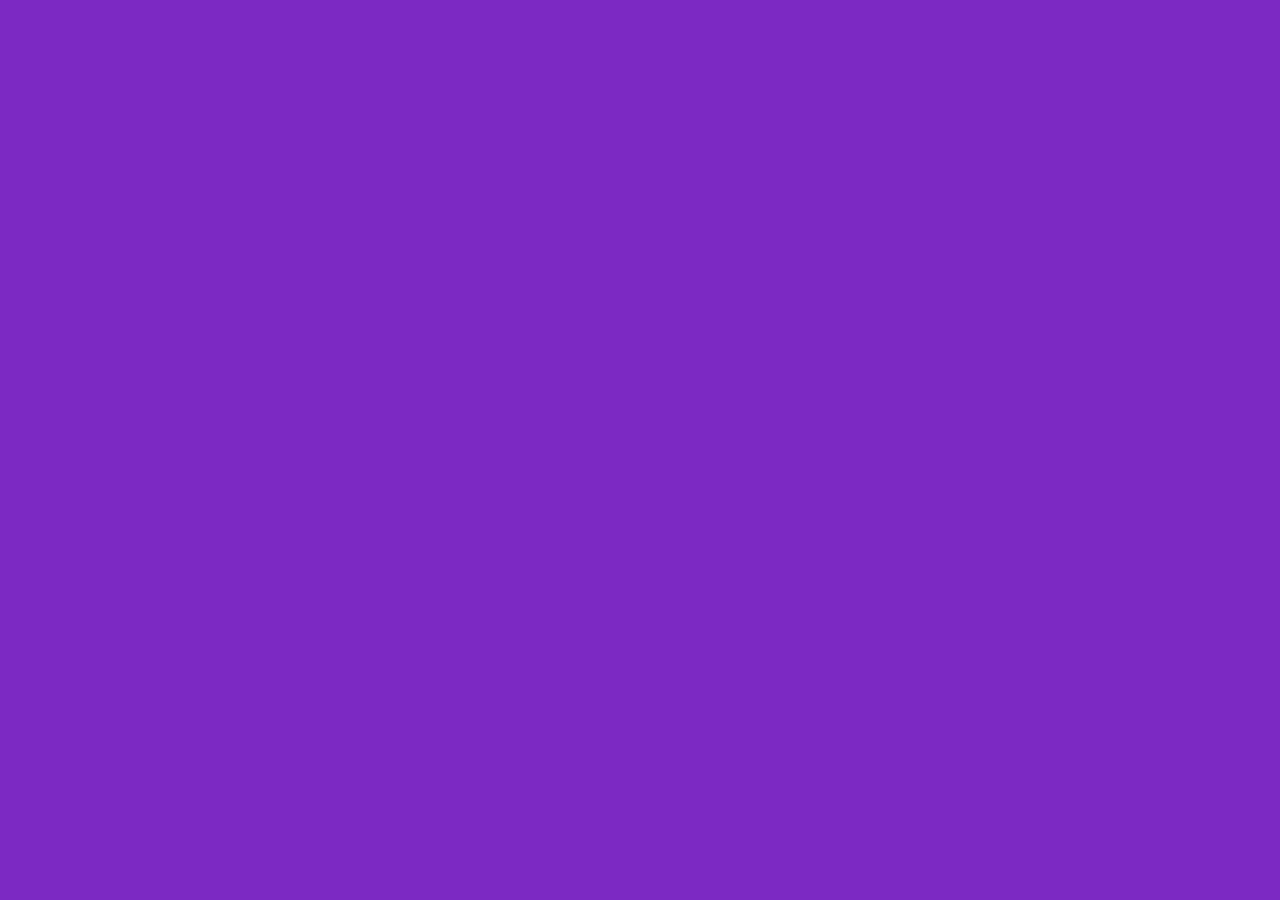
==== index.html @ 0ae410d6 "Update index.html" ====
<!DOCTYPE html>
<html>
    <meta charset="UTF-8">
    <meta name="viewport" content="width=device-width, initial-scale=1.0">
    <title>hellzone</title>
    <link rel="stylesheet" href="style.css">
    <style>
      body,
      html {
        width: 100%;
        height: 100%;
      }

      body {
        margin: 0px;
        padding 0px;
        text-align: center;
      }

      #background {
        background-image: url(/src/images/hellzonebg.png);
        opacity: 1;
        position: fixed;
        width: 500%;
        height: 100%;
        z-index: -5;
        animation: slide 1000s linear infinite;
      }

      @keyframes slide {
        0% {
          transform: translate3d(0, 0, 0);
        }
        100% {
          transform: translate3d(-90%, 0 , 0);
        }
      }

    </style>
  <body>
    <div id="background"></div>
    
  </body>
</html>
---- style.css ----
@font-face {
    font-family: "Chicago";
    src: url(/src/fonts/Chicago.ttf) format("truetype");
}

:root {
  --bg-color: #7c28c2;
}


html,
body {
  background-color: var(--bg-color);
  color: black;
  font-family: Chicago;
}
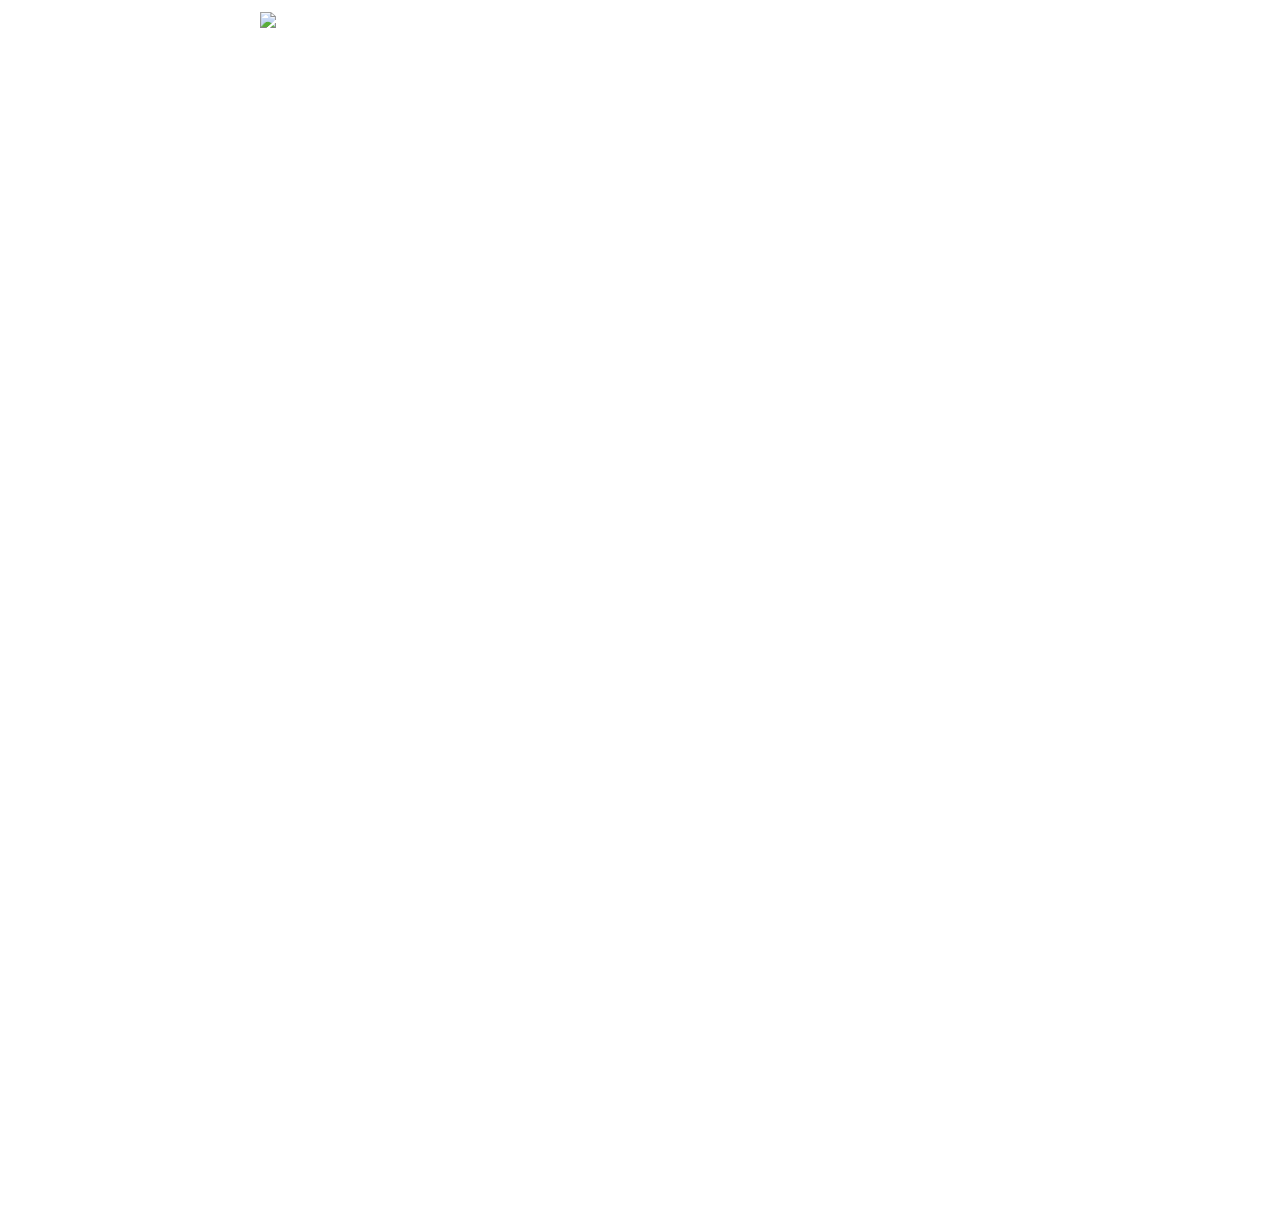
==== commit 8033c4aa: "Update index.html" ====
--- a/index.html
+++ b/index.html
@@ -2,43 +2,27 @@
 <html>
     <meta charset="UTF-8">
     <meta name="viewport" content="width=device-width, initial-scale=1.0">
+    <meta property="og:title" content="hellzone dot org" />
+    <meta property="og:description" content="a multimedia collaborative artist site" />
     <title>hellzone</title>
     <link rel="stylesheet" href="style.css">
     <style>
-      body,
       html {
         width: 100%;
         height: 100%;
       }
-
-      body {
-        margin: 0px;
-        padding 0px;
-        text-align: center;
-      }
-
-      #background {
-        background-image: url(/src/images/hellzonebg.png);
-        opacity: 1;
-        position: fixed;
-        width: 500%;
-        height: 100%;
-        z-index: -5;
-        animation: slide 1000s linear infinite;
-      }
-
-      @keyframes slide {
-        0% {
-          transform: translate3d(0, 0, 0);
-        }
-        100% {
-          transform: translate3d(-90%, 0 , 0);
-        }
-      }
-
     </style>
   <body>
     <div id="background"></div>
-    
+      <center>
+          <div class="container">
+              <div class="head">
+                  <a href="https://hellzone.org/" title="hellzone homepage">
+                      <img src="/src/images/kindlebanner.png" style="width: 800px">
+                  </a>
+              </div>
+          </div>
+      </center>
+    <div class="scrollbg"></div>
   </body>
 </html>
--- a/style.css
+++ b/style.css
@@ -4,13 +4,58 @@
 }
 
 :root {
-  --bg-color: #7c28c2;
+  --bg-color: #ffb654;
 }
 
 
 html,
 body {
+  padding: 2px;
+  padding-bottom: 300px;
+  height: 100%
   background-color: var(--bg-color);
   color: black;
   font-family: Chicago;
+  overflow: hidden;
+  width: 800px;
+  /* margin: auto; */
 }
+
+.container {
+  display: block;
+  width: 512px;
+  position: absolute;
+  overflow: auto;
+  min-height: 1200px;
+  max-height: 1200px;
+  border-radius: 5px;
+  border-style: none;
+  background-color: white;
+  margin: auto;
+  z-index: 2;
+}
+
+.head {
+  width: 100%;
+  padding: 0;
+}
+
+.scrollbg {
+    background-image: url(/src/images/hellzonebg.png);
+    opacity: 1;
+    position: fixed;
+    width: 1000%;
+    height: 100%;
+    top: 0%;
+    left: 0%;
+    z-index: 1;
+}
+
+@keyframes slide {
+    0% {
+        transform: translate3d(0, 0, 0);
+    }
+    100% {
+        transform: translate3d(-90%, 0, 0);
+    }
+}
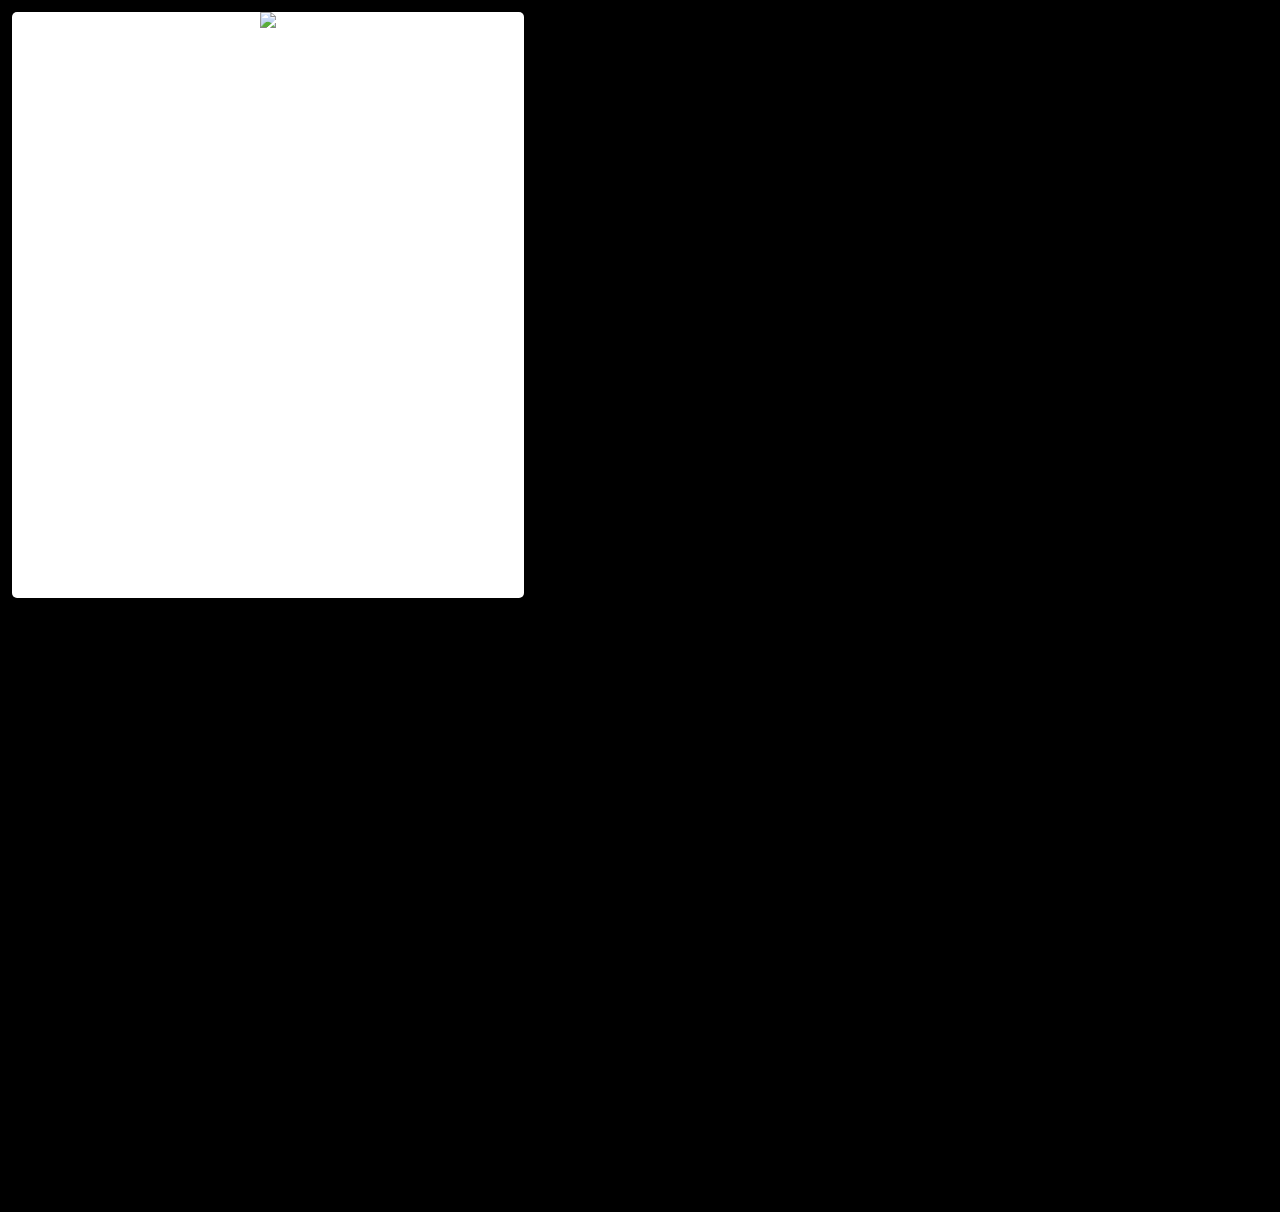
==== commit 267f196c: "Update index.html" ====
--- a/index.html
+++ b/index.html
@@ -18,11 +18,10 @@
           <div class="container">
               <div class="head">
                   <a href="https://hellzone.org/" title="hellzone homepage">
-                      <img src="/src/images/kindlebanner.png" style="width: 800px">
+                      <img src="/src/images/kindlebanner.png" style="width: 512px">
                   </a>
               </div>
           </div>
       </center>
-    <div class="scrollbg"></div>
   </body>
 </html>
--- a/style.css
+++ b/style.css
@@ -4,7 +4,7 @@
 }
 
 :root {
-  --bg-color: #ffb654;
+  --bg-color: #000000;
 }
 
 
@@ -12,7 +12,7 @@
 body {
   padding: 2px;
   padding-bottom: 300px;
-  height: 100%
+  height: 100%;
   background-color: var(--bg-color);
   color: black;
   font-family: Chicago;
@@ -26,7 +26,7 @@
   width: 512px;
   position: absolute;
   overflow: auto;
-  min-height: 1200px;
+  min-height: 586px;
   max-height: 1200px;
   border-radius: 5px;
   border-style: none;
@@ -50,12 +50,3 @@
     left: 0%;
     z-index: 1;
 }
-
-@keyframes slide {
-    0% {
-        transform: translate3d(0, 0, 0);
-    }
-    100% {
-        transform: translate3d(-90%, 0, 0);
-    }
-}
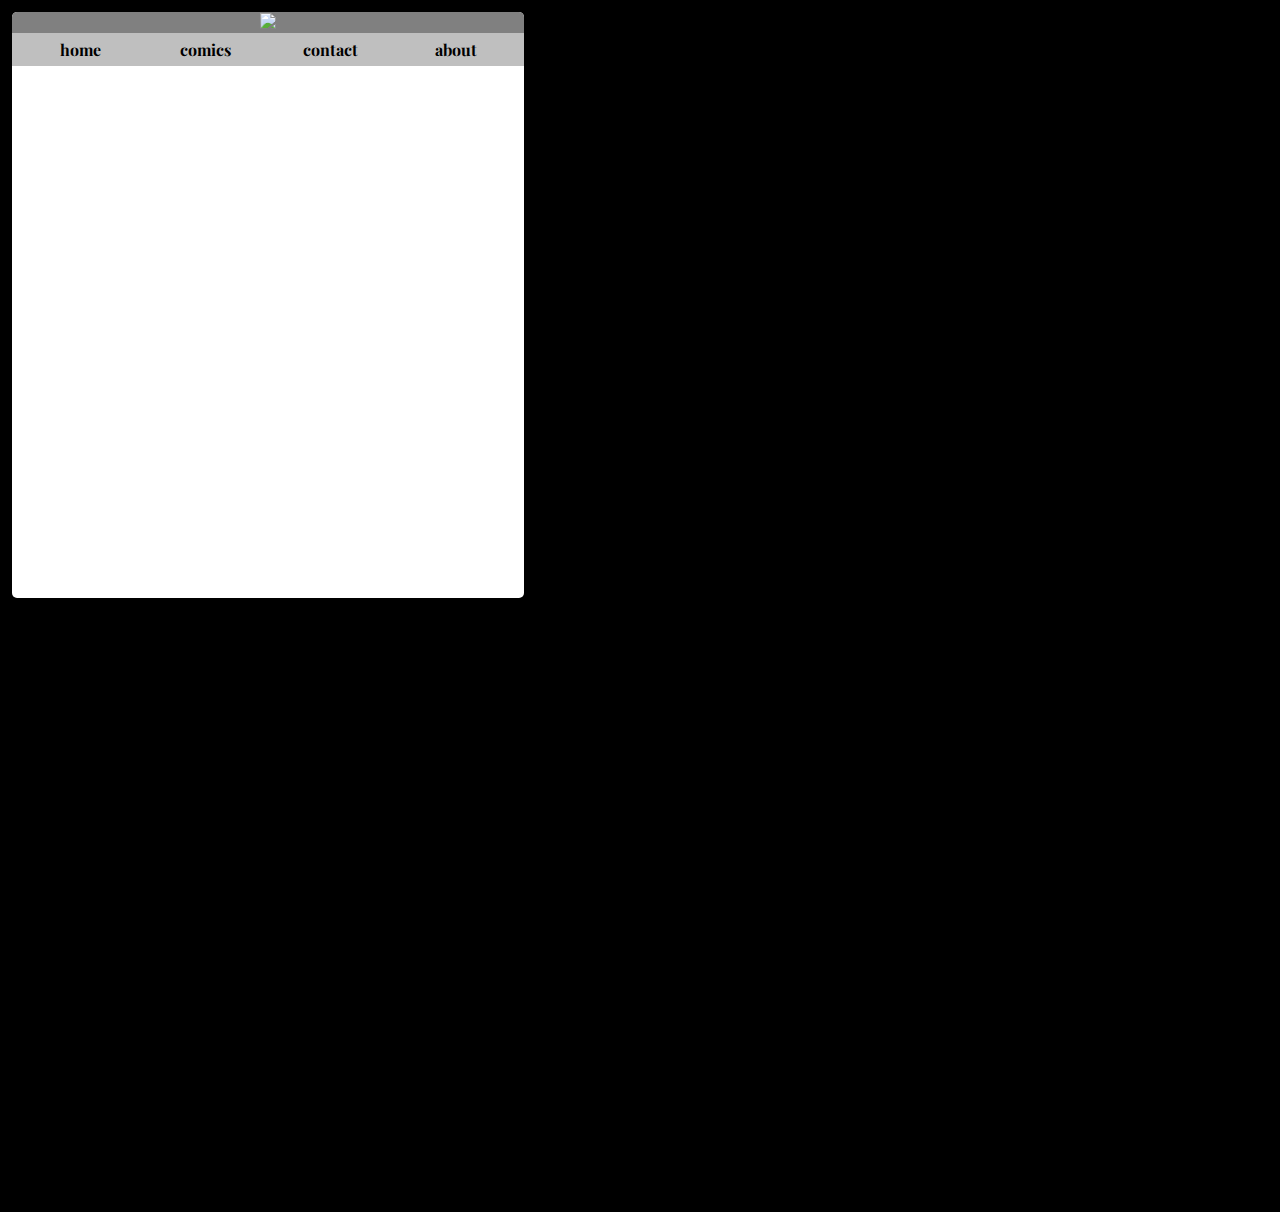
==== commit 2960bf72: "Update index.html" ====
--- a/index.html
+++ b/index.html
@@ -18,8 +18,14 @@
           <div class="container">
               <div class="head">
                   <a href="https://hellzone.org/" title="hellzone homepage">
-                      <img src="/src/images/kindlebanner.png" style="width: 512px">
+                      <img src="/src/images/kindlebannertp.png" style="width: 512px">
                   </a>
+              </div>
+              <div class="navbar">
+                  <a href="https://k.hellzone.org">home</a>
+                  <a href="comics">comics</a>
+                  <a href="contact">contact</a>
+                  <a href="about">about</a>
               </div>
           </div>
       </center>
--- a/style.css
+++ b/style.css
@@ -1,6 +1,6 @@
 @font-face {
     font-family: "Chicago";
-    src: url(/src/fonts/Chicago.ttf) format("truetype");
+    src: url(/src/fonts/PlayfairDisplayBold.ttf) format("truetype");
 }
 
 :root {
@@ -38,6 +38,22 @@
 .head {
   width: 100%;
   padding: 0;
+  background-color: #808080;
+}
+
+.navbar {
+  background-color: #bfbfbf;
+  overflow: auto;
+  padding: 6px;
+}
+
+.navbar a {
+  float: left;
+  color: #000000;
+  text-decoration: none;
+  font-size: 12;
+  width: 25%;
+  text-align: center;
 }
 
 .scrollbg {
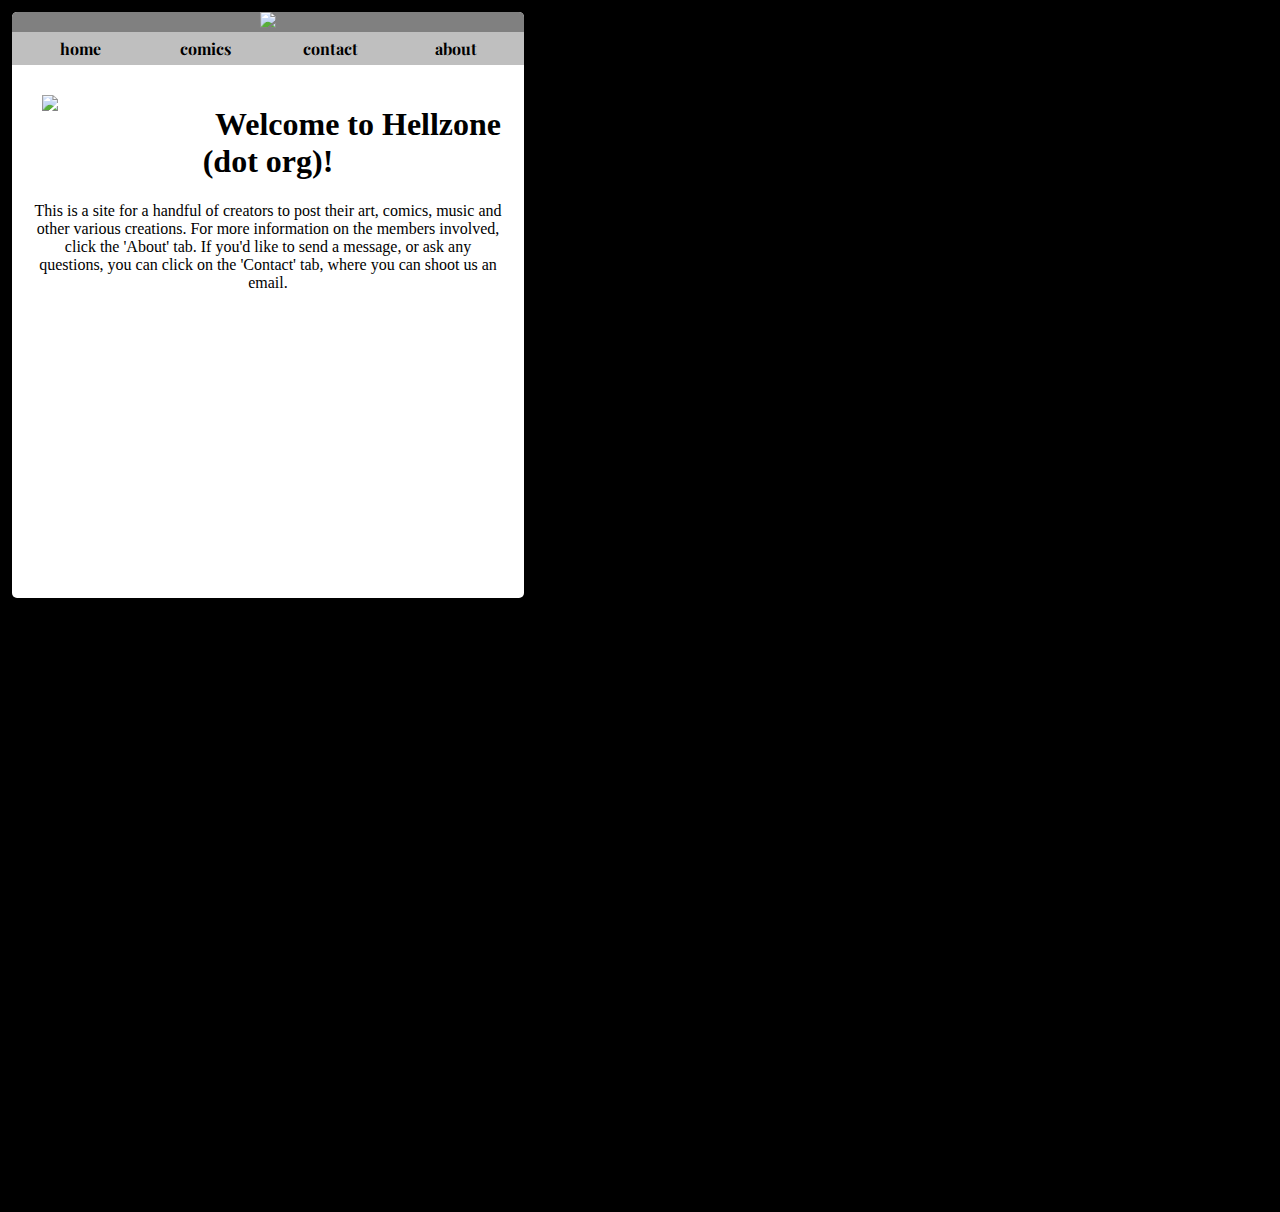
==== commit 95577853: "Update index.html" ====
--- a/index.html
+++ b/index.html
@@ -27,6 +27,11 @@
                   <a href="contact">contact</a>
                   <a href="about">about</a>
               </div>
+              <div class="content">
+                  <img align="left" style="width: 160px; padding: 10px;" src="https://cdn.discordapp.com/attachments/335527741220978695/1192272175839858688/ally.png?ex=65a878fe&amp;is=659603fe&amp;hm=e3999f371f9d60af63525effc78910186da092138f51661b5ea74d82ee309f50&amp;">
+                  <h1>Welcome to Hellzone (dot org)!</h1>
+                  <p1>This is a site for a handful of creators to post their art, comics, music and other various creations. For more information on the members involved, click the 'About' tab. If you'd like to send a message, or ask any questions, you can click on the 'Contact' tab, where you can shoot us an email.</p1>
+              </div>
           </div>
       </center>
   </body>
--- a/style.css
+++ b/style.css
@@ -1,8 +1,16 @@
 @font-face {
-    font-family: "Chicago";
+    font-family: "Playfair Display";
     src: url(/src/fonts/PlayfairDisplayBold.ttf) format("truetype");
 }
-
+@font-face {
+    font-family: "Montserrat";
+    src: url(/src/fonts/Montserrat-Regular.ttf) format("truetype");
+}
+@font-face {
+    font-family: "Montserrat";
+    src: url(/src/fonts/Montserrat-Bold.ttf) format("truetype");
+    font-weight: bold;
+}
 :root {
   --bg-color: #000000;
 }
@@ -15,7 +23,7 @@
   height: 100%;
   background-color: var(--bg-color);
   color: black;
-  font-family: Chicago;
+  font-family: Montserrat;
   overflow: hidden;
   width: 800px;
   /* margin: auto; */
@@ -43,6 +51,7 @@
 
 .navbar {
   background-color: #bfbfbf;
+  font-family: "Playfair Display";
   overflow: auto;
   padding: 6px;
 }
@@ -56,6 +65,11 @@
   text-align: center;
 }
 
+.content {
+  padding: 20px;
+  min-height: 386px;
+}
+
 .scrollbg {
     background-image: url(/src/images/hellzonebg.png);
     opacity: 1;
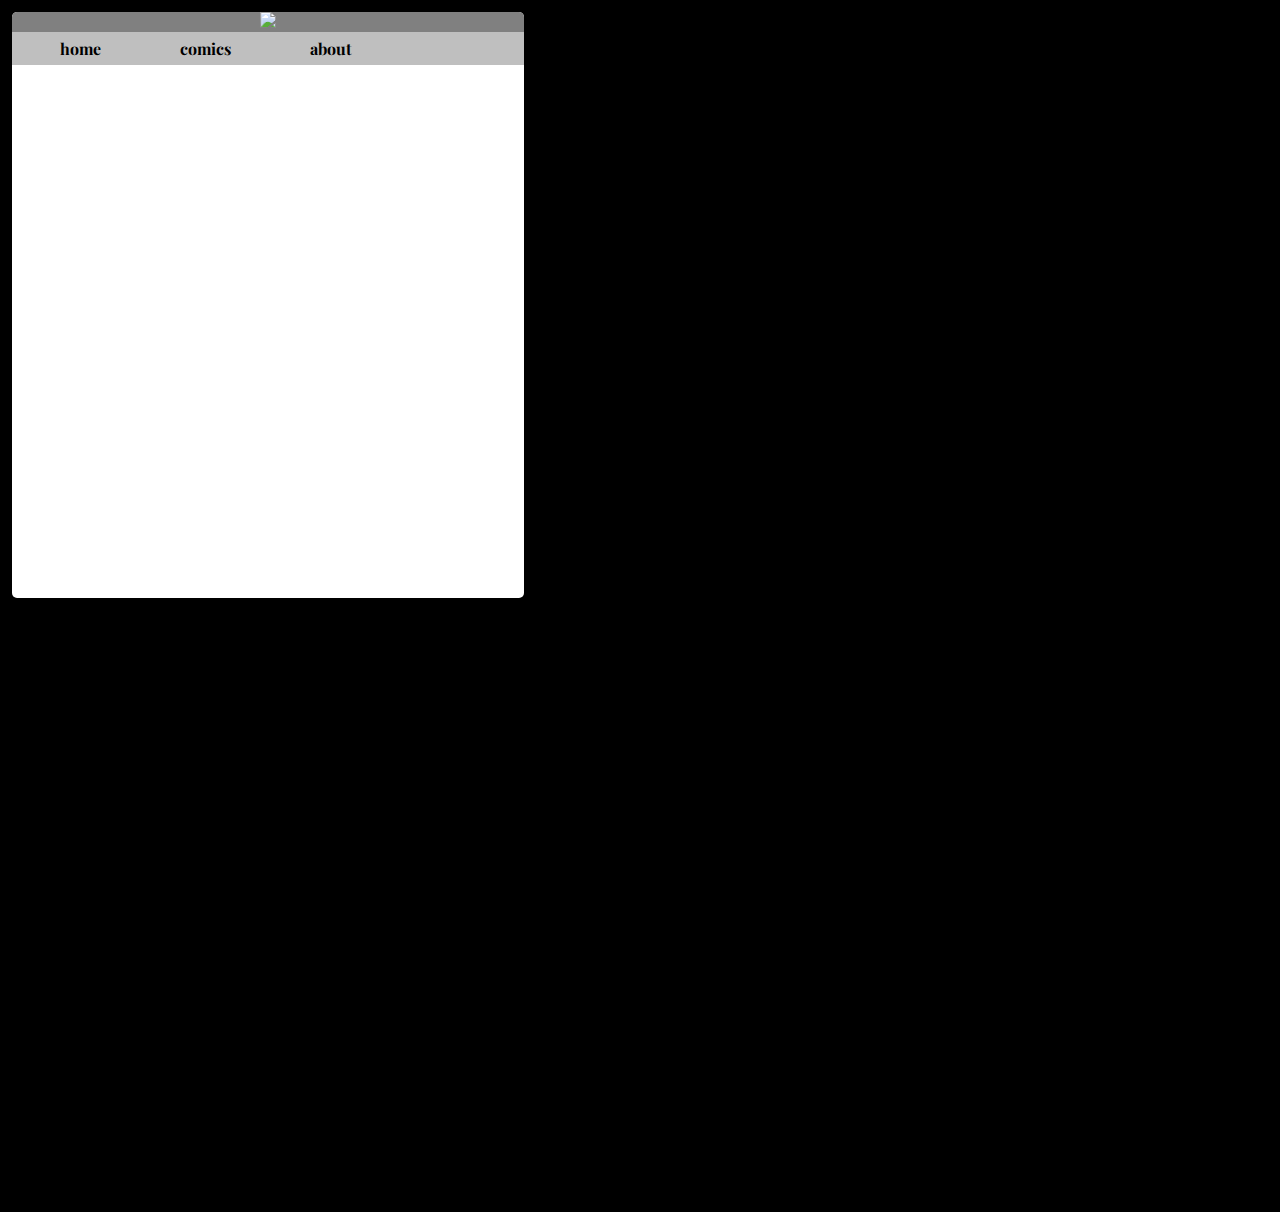
==== commit 1d310da9: "Update index.html" ====
--- a/index.html
+++ b/index.html
@@ -24,13 +24,9 @@
               <div class="navbar">
                   <a href="https://k.hellzone.org">home</a>
                   <a href="comics">comics</a>
-                  <a href="contact">contact</a>
                   <a href="about">about</a>
               </div>
               <div class="content">
-                  <img align="left" style="width: 160px; padding: 10px;" src="https://cdn.discordapp.com/attachments/335527741220978695/1192272175839858688/ally.png?ex=65a878fe&amp;is=659603fe&amp;hm=e3999f371f9d60af63525effc78910186da092138f51661b5ea74d82ee309f50&amp;">
-                  <h1>Welcome to Hellzone (dot org)!</h1>
-                  <p1>This is a site for a handful of creators to post their art, comics, music and other various creations. For more information on the members involved, click the 'About' tab. If you'd like to send a message, or ask any questions, you can click on the 'Contact' tab, where you can shoot us an email.</p1>
               </div>
           </div>
       </center>
--- a/style.css
+++ b/style.css
@@ -68,6 +68,15 @@
 .content {
   padding: 20px;
   min-height: 386px;
+  text-align: left;
+}
+
+h1 {
+  font-size: 18pt;
+}
+
+p1 {
+  font-size: 13pt;
 }
 
 .scrollbg {
